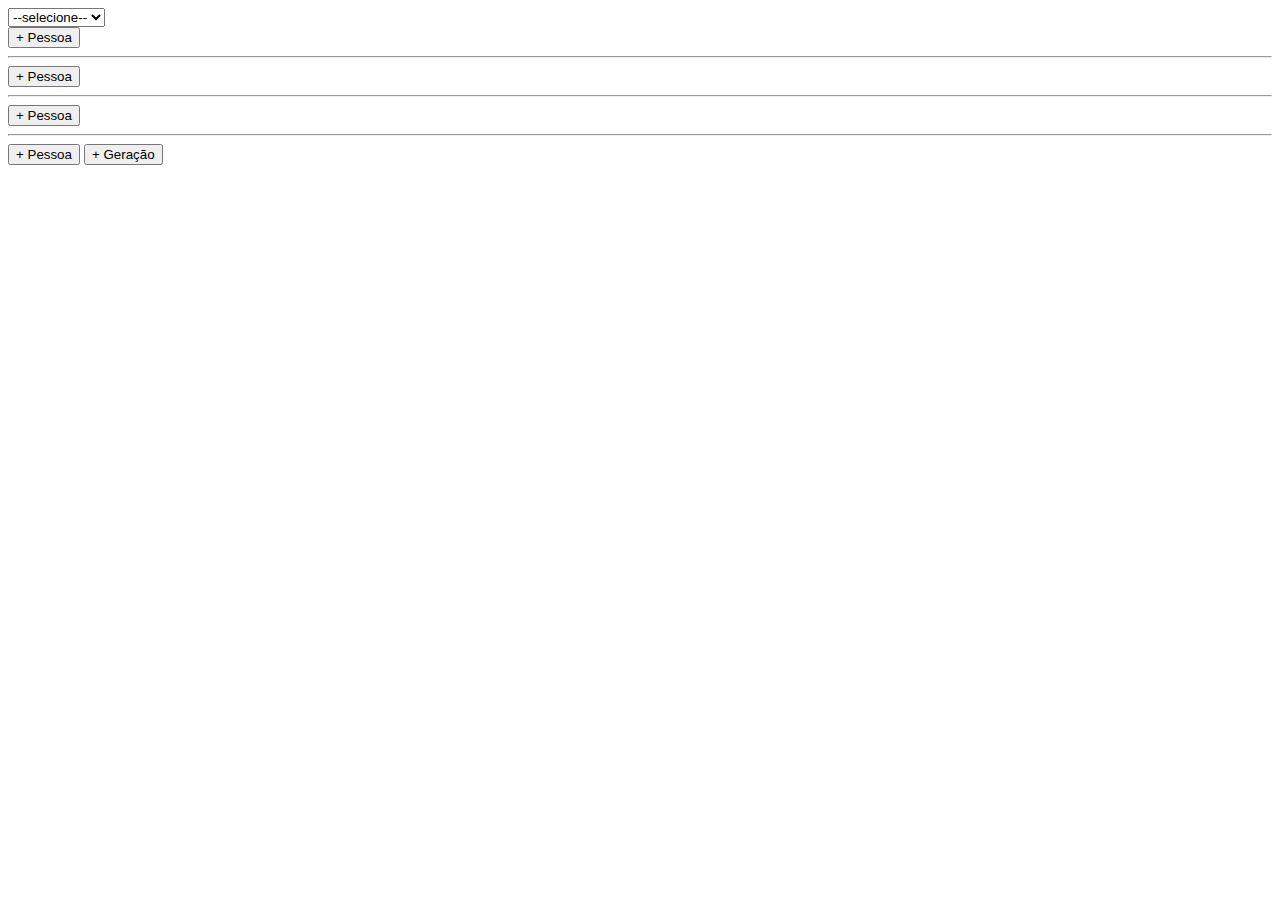
==== esboços/index.html @ 7163fcd0 "adicionado read do XML dos genes" ====
<html>
<meta charset="UTF-8">
<head>
    <script src="jquery-1.11.3.min.js"></script>
    <script src="jquery-ui.min.js"></script>
    <script src="placeholder.js"></script>
    <link rel="stylesheet" href="jquery-ui.min.css">
    
    
    
</head>
<body>

    <style>
        .ui-widget-content { width: 100px; height: 40px; padding: 0.5em; }
        #feedback { font-size: 1.4em; }
	    .selectable .ui-selecting { background: #FECA40; }
	    .selectable .ui-selected { background: #F39814; color: white; }
	    .selectable { list-style-type: none; margin: 0; padding: 0; width: 10%; }
	    .selectable li { margin: 3px; padding: 0.4em; font-size: 1.4em; height: 18px; }
    </style>

<select name="gene" id="gene">
    <option value="" disabled selected>--selecione--</option>
</select>

    <div id="heredograma" class="heredograma"> 
        <div class="geracao" id="0">
            <button onclick="addPessoa(0)">+ Pessoa</button>
            <ol class="selectable" id="pessoas0"></ol>
        </div> 
        <hr>
        <div class="geracao" id="1">
            <button onclick="addPessoa(1)">+ Pessoa</button>
            <ol class="selectable" id="pessoas1"></ol>
        </div> 
        <hr>
        <div class="geracao" id="2">
            <button onclick="addPessoa(2)">+ Pessoa</button>
            <ol class="selectable" id="pessoas2"></ol>
        </div> 
        <hr>
        <div class="geracao" id="3">
            <button onclick="addPessoa(3)" title="testan">+ Pessoa</button>
            <button onclick="addGeracao()" id="add-geracao">+ Geração</button>
            <ol class="selectable" id="pessoas3"></ol>
        </div> 
    </div> 

    <div id="menuPessoa">

    </div>
<script type="text/javascript">

$(function() {
    $( document ).tooltip();
	$( ".selectable" ).selectable({
      stop: function() {
        var result = "";
        $( ".ui-selected", this ).each(function() {
          menuPessoa();
        });
      }
    });
	
});

var root = document.getElementById("heredograma")

function addGeracao(){
    botao = document.getElementById("add-geracao")
    newgen = document.createElement("div")
    newgen.setAttribute("class", "geracao")

    id = parseInt(botao.parentElement.id)
    newgen.setAttribute("id", id + 1)


    botaoPessoa = document.createElement("button")
    botaoPessoa.setAttribute("onclick", "addPessoa("+(id + 1)+")")
    botaoPessoa.textContent = "+ Pessoa"

    pessoas = document.createElement("ol")
    pessoas.setAttribute("class", "selectable")
    pessoas.setAttribute("id", "pessoas"+(id + 1))

    newgen.appendChild(botaoPessoa)
    newgen.appendChild(botao)
    newgen.appendChild(pessoas)

    hr = document.createElement("hr")
    root.appendChild(hr)
    root.appendChild(newgen)
} 

function getXml(xml){
    if (window.XMLHttpRequest){
        xmlhttp=new XMLHttpRequest()
    }
    else{
        xmlhttp=new ActiveXObject("Microsoft.XMLHTTP")
    }
    xmlhttp.open("GET", xml, false)
    xmlhttp.send()
    xmlDocument=xmlhttp.responseXML
    return xmlDocument
}

var genes

function setupGenes(){
    xmlDocument = getXml("genes.xml")
    selectGenes = document.getElementById("gene")

    genes = xmlDocument.getElementsByTagName("gene")
    for (i = 0; i < genes.length; i++){
        g = genes[i]
        element = document.createElement("option")
        element.setAttribute("value", g.getAttribute("id"))
        element.textContent = g.getAttribute("name")
        selectGenes.appendChild(element)
    }


}
setupGenes()
</script>
</body>
</html>
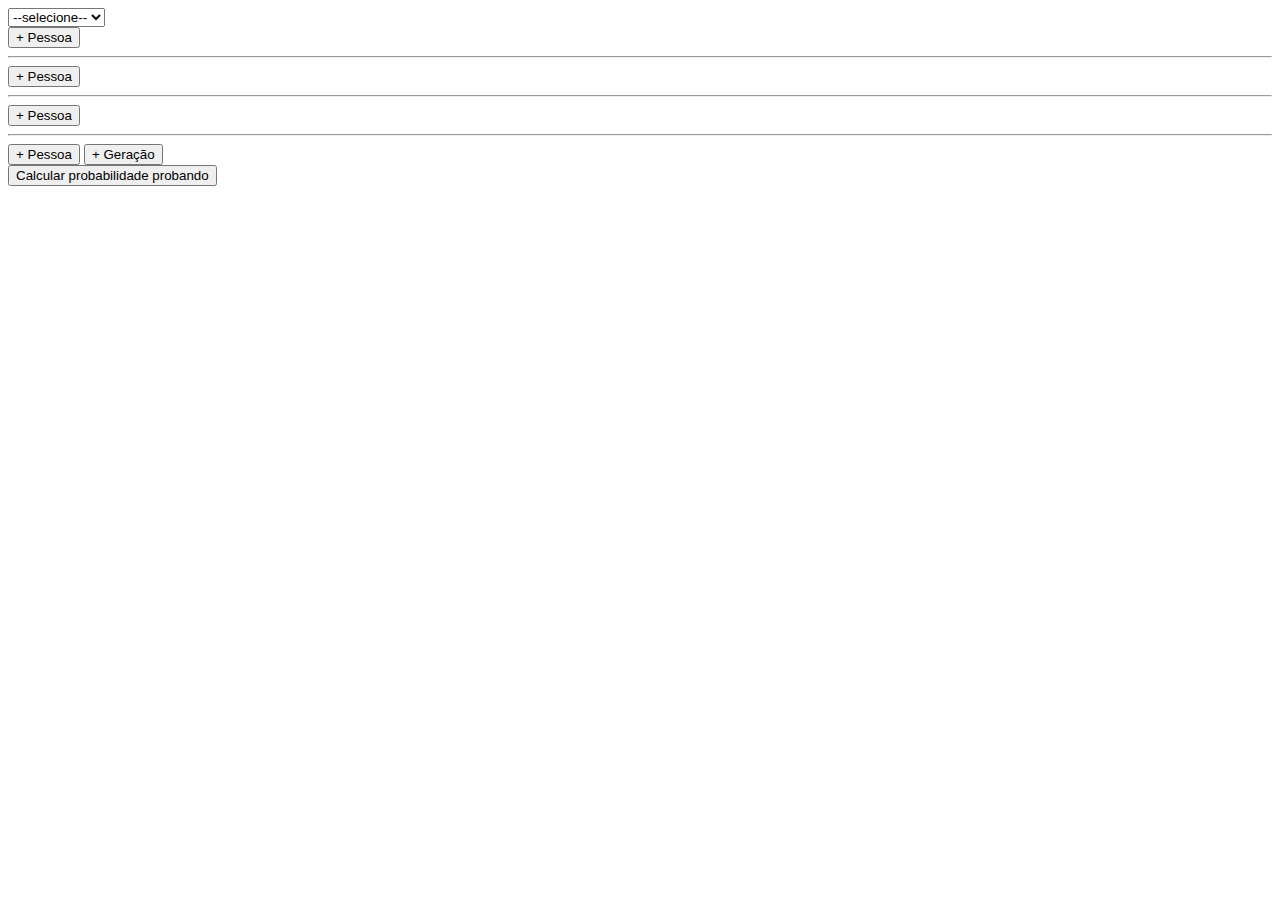
==== commit 623b9f0a: "Feito o gene autossomico" ====
--- a/esboços/index.html
+++ b/esboços/index.html
@@ -1,9 +1,8 @@
 <html>
-<meta charset="UTF-8">
 <head>
+    <meta charset="UTF-8">
     <script src="jquery-1.11.3.min.js"></script>
     <script src="jquery-ui.min.js"></script>
-    <script src="placeholder.js"></script>
     <link rel="stylesheet" href="jquery-ui.min.css">
     
     
@@ -45,86 +44,15 @@
             <button onclick="addGeracao()" id="add-geracao">+ Geração</button>
             <ol class="selectable" id="pessoas3"></ol>
         </div> 
+
+        <button onclick="calculaProbando()">Calcular probabilidade probando</button>
     </div> 
 
     <div id="menuPessoa">
 
     </div>
-<script type="text/javascript">
-
-$(function() {
-    $( document ).tooltip();
-	$( ".selectable" ).selectable({
-      stop: function() {
-        var result = "";
-        $( ".ui-selected", this ).each(function() {
-          menuPessoa();
-        });
-      }
-    });
-	
-});
-
-var root = document.getElementById("heredograma")
-
-function addGeracao(){
-    botao = document.getElementById("add-geracao")
-    newgen = document.createElement("div")
-    newgen.setAttribute("class", "geracao")
-
-    id = parseInt(botao.parentElement.id)
-    newgen.setAttribute("id", id + 1)
-
-
-    botaoPessoa = document.createElement("button")
-    botaoPessoa.setAttribute("onclick", "addPessoa("+(id + 1)+")")
-    botaoPessoa.textContent = "+ Pessoa"
-
-    pessoas = document.createElement("ol")
-    pessoas.setAttribute("class", "selectable")
-    pessoas.setAttribute("id", "pessoas"+(id + 1))
-
-    newgen.appendChild(botaoPessoa)
-    newgen.appendChild(botao)
-    newgen.appendChild(pessoas)
-
-    hr = document.createElement("hr")
-    root.appendChild(hr)
-    root.appendChild(newgen)
-} 
-
-function getXml(xml){
-    if (window.XMLHttpRequest){
-        xmlhttp=new XMLHttpRequest()
-    }
-    else{
-        xmlhttp=new ActiveXObject("Microsoft.XMLHTTP")
-    }
-    xmlhttp.open("GET", xml, false)
-    xmlhttp.send()
-    xmlDocument=xmlhttp.responseXML
-    return xmlDocument
-}
-
-var genes
-
-function setupGenes(){
-    xmlDocument = getXml("genes.xml")
-    selectGenes = document.getElementById("gene")
-
-    genes = xmlDocument.getElementsByTagName("gene")
-    for (i = 0; i < genes.length; i++){
-        g = genes[i]
-        element = document.createElement("option")
-        element.setAttribute("value", g.getAttribute("id"))
-        element.textContent = g.getAttribute("name")
-        selectGenes.appendChild(element)
-    }
-
-
-}
-setupGenes()
-</script>
+<script src="placeholder.js"></script>
+<script src="probabilidade.js"></script>
 </body>
 </html>
 
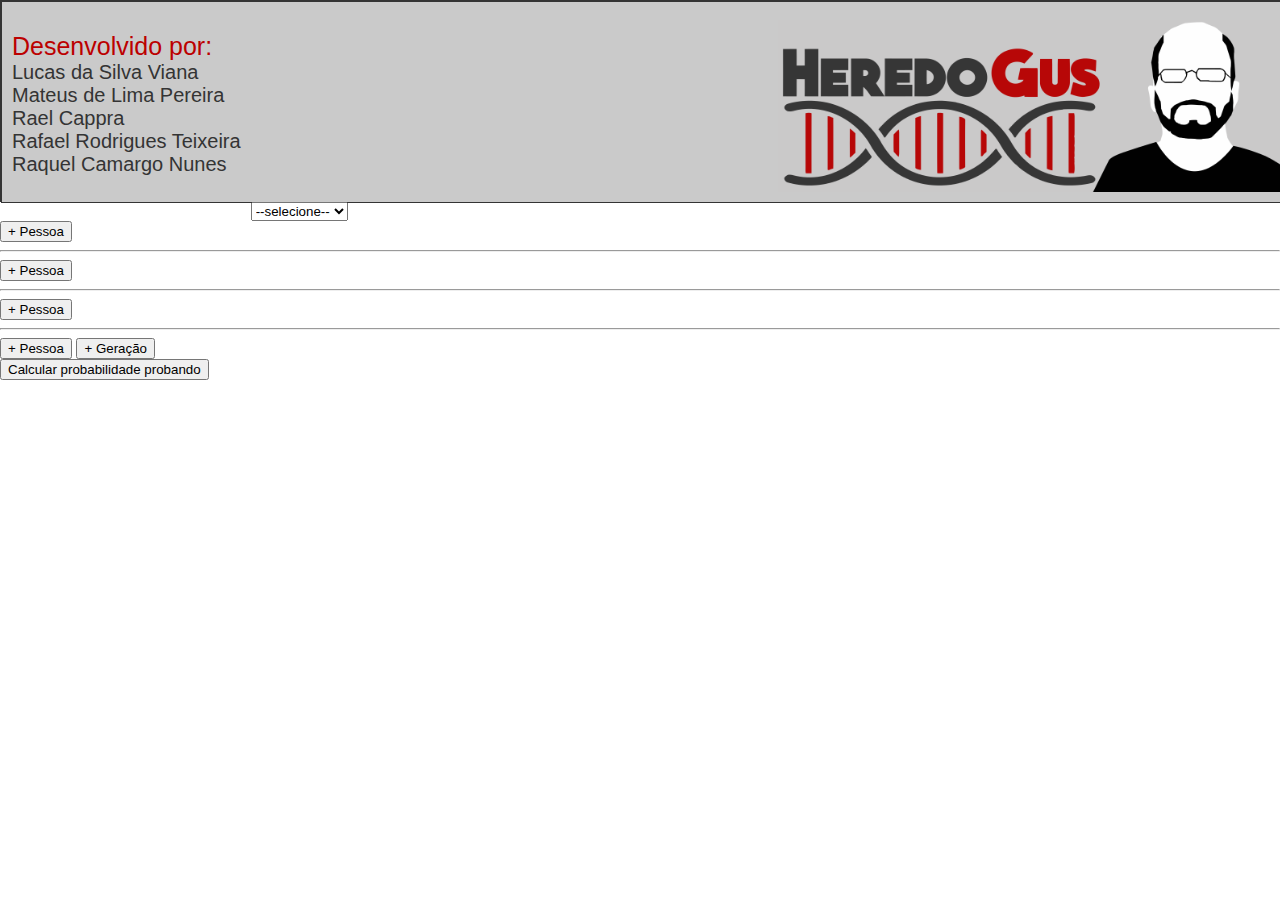
==== commit adb5bb9a: "Página de apresentação" ====
--- a/esboços/index.html
+++ b/esboços/index.html
@@ -4,12 +4,17 @@
     <script src="jquery-1.11.3.min.js"></script>
     <script src="jquery-ui.min.js"></script>
     <link rel="stylesheet" href="jquery-ui.min.css">
-    
+    <link rel="stylesheet" type="text/css" href="../css/style.css">
     
     
 </head>
 <body>
-
+<div class="header">
+    <div class="header">
+        <img src="../img/logo.png" id="logo" />
+        <p id="header-text"><span class="title">Desenvolvido por:</span><br>Lucas da Silva Viana<br>Mateus de Lima Pereira<br>Rael Cappra<br>Rafael Rodrigues Teixeira<br>Raquel Camargo Nunes<br> </p>
+    </div>
+</div>
     <style>
         .ui-widget-content { width: 100px; height: 40px; padding: 0.5em; }
         #feedback { font-size: 1.4em; }
--- a/css/style.css
+++ b/css/style.css
@@ -0,0 +1,49 @@
+body{ margin: 0px; padding: 0px; color: #343434; font-family: "Arial"}
+.header{
+	height: 200px;
+	width: 100%;
+	background-color: #cacaca;
+	padding: 0px;
+	border: 1px solid #343434;
+}
+
+.header img{
+	margin-top: -10px;
+	height: 200px;
+	float: right;
+}
+.title{
+	color: #bc0000;
+	font-size: 25px;
+}
+.header p{
+	padding: 10px;
+	float: left;
+	font-family: "Arial";
+	font-size: 20px;
+}
+.content{
+	margin: auto;
+	height: 100%;
+	width: 700px;
+}
+.content-title{
+	font-size: 52px;
+}
+
+.content-subtitle{
+	font-size: 32px;
+}
+#button-holder{
+	width: 100%;
+}
+#button{
+	margin-left: 300px;
+	border: 1px solid #cacaca;
+	background-color: #bc0000;
+	width: 100px;
+	border-radius: 10px;
+	color: white;
+	position: absolute;
+	box-shadow: none;
+}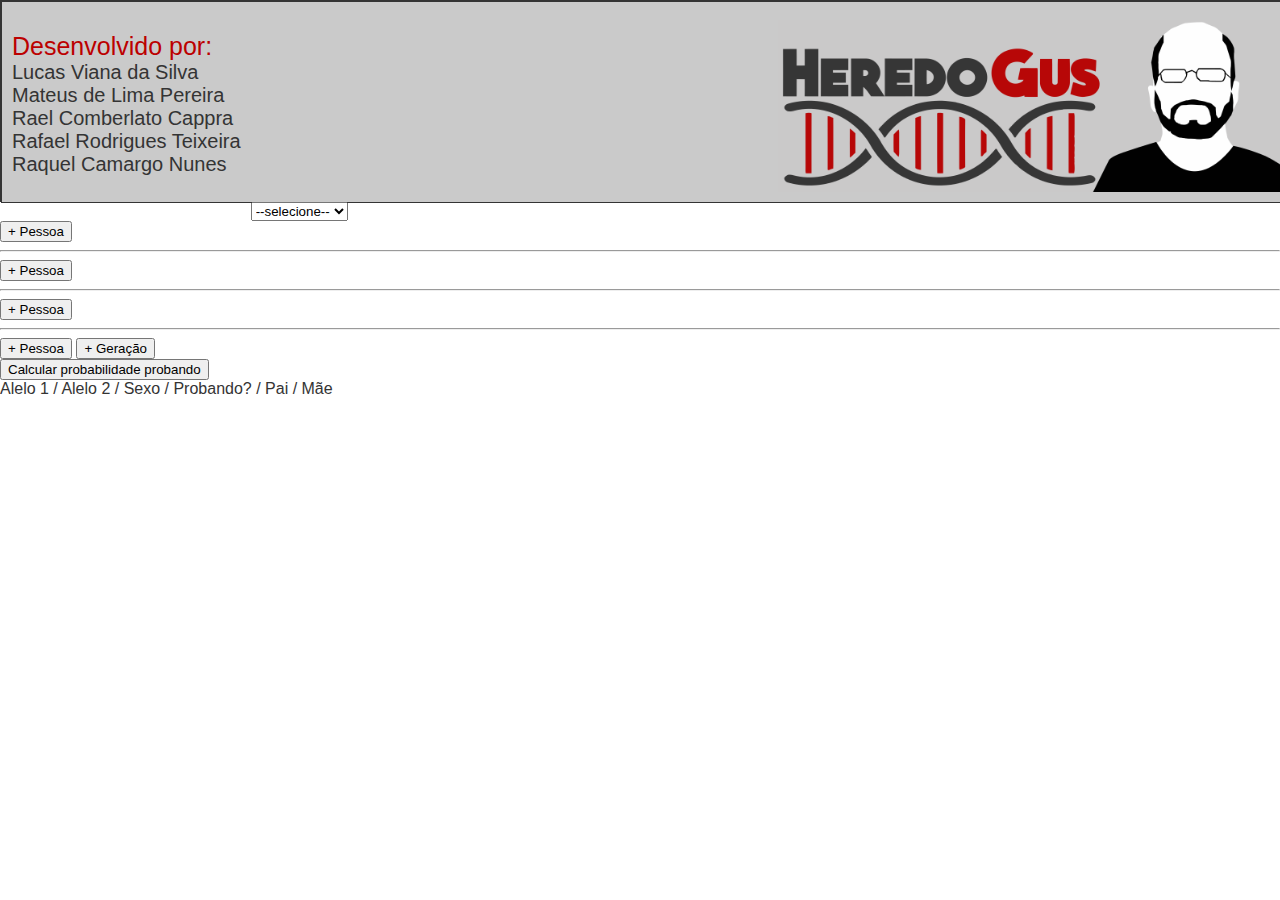
==== commit 64961ad7: "adicionado header porco pros selects + correcao dos nomes" ====
--- a/esboços/index.html
+++ b/esboços/index.html
@@ -11,8 +11,8 @@
 <body>
 <div class="header">
     <div class="header">
-        <img src="../img/logo.png" id="logo" />
-        <p id="header-text"><span class="title">Desenvolvido por:</span><br>Lucas da Silva Viana<br>Mateus de Lima Pereira<br>Rael Cappra<br>Rafael Rodrigues Teixeira<br>Raquel Camargo Nunes<br> </p>
+        <img alt="" src="../img/logo.png" id="logo" />
+        <p id="header-text"><span class="title">Desenvolvido por:</span><br>Lucas Viana da Silva<br>Mateus de Lima Pereira<br>Rael Comberlato Cappra<br>Rafael Rodrigues Teixeira<br>Raquel Camargo Nunes<br> </p>
     </div>
 </div>
     <style>
@@ -52,7 +52,7 @@
 
         <button onclick="calculaProbando()">Calcular probabilidade probando</button>
     </div> 
-
+    Alelo 1 / Alelo 2 / Sexo / Probando? / Pai / Mãe
     <div id="menuPessoa">
 
     </div>
